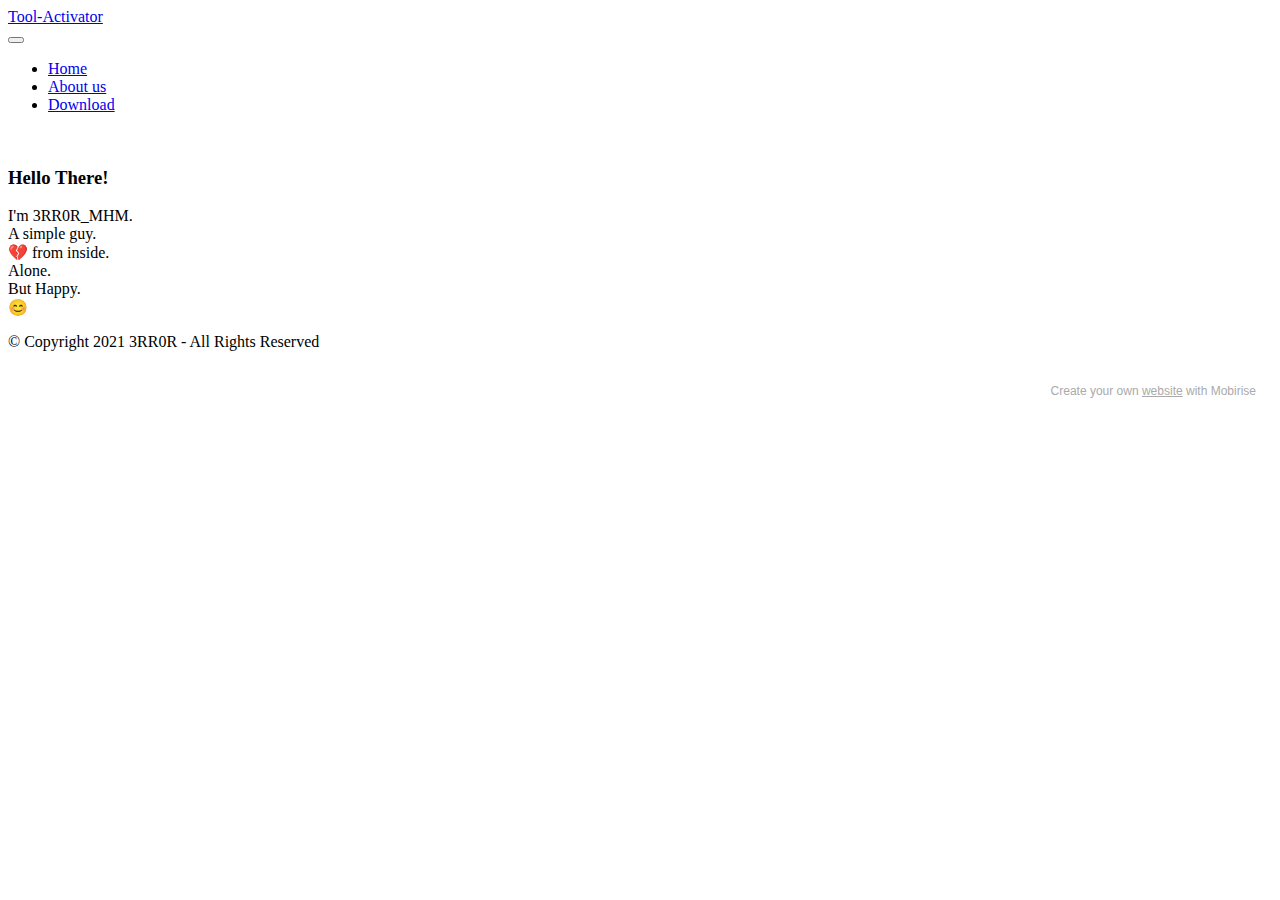
==== page1.html @ 56a15ffd "File replaced" ====
<!DOCTYPE html>
<html  >
<head>
  <!-- Site made with Mobirise Website Builder v5.4.1, https://mobirise.com -->
  <meta charset="UTF-8">
  <meta http-equiv="X-UA-Compatible" content="IE=edge">
  <meta name="generator" content="Mobirise v5.4.1, mobirise.com">
  <meta name="viewport" content="width=device-width, initial-scale=1, minimum-scale=1">
  <link rel="shortcut icon" href="assets/images/logo.png" type="image/x-icon">
  <meta name="description" content="">
  
  
  <title>About us</title>
  <link rel="stylesheet" href="assets/web/assets/mobirise-icons2/mobirise2.css">
  <link rel="stylesheet" href="assets/bootstrap/css/bootstrap.min.css">
  <link rel="stylesheet" href="assets/bootstrap/css/bootstrap-grid.min.css">
  <link rel="stylesheet" href="assets/bootstrap/css/bootstrap-reboot.min.css">
  <link rel="stylesheet" href="assets/dropdown/css/style.css">
  <link rel="stylesheet" href="assets/socicon/css/styles.css">
  <link rel="stylesheet" href="assets/theme/css/style.css">
  <link rel="preload" href="https://fonts.googleapis.com/css?family=Jost:100,200,300,400,500,600,700,800,900,100i,200i,300i,400i,500i,600i,700i,800i,900i&display=swap" as="style" onload="this.onload=null;this.rel='stylesheet'">
  <noscript><link rel="stylesheet" href="https://fonts.googleapis.com/css?family=Jost:100,200,300,400,500,600,700,800,900,100i,200i,300i,400i,500i,600i,700i,800i,900i&display=swap"></noscript>
  <link rel="preload" as="style" href="assets/mobirise/css/mbr-additional.css"><link rel="stylesheet" href="assets/mobirise/css/mbr-additional.css" type="text/css">
  
  
  
  
</head>
<body>
  
  <section data-bs-version="5.1" class="menu menu1 cid-sMQ5F2FFX7" once="menu" id="menu1-8">
    

    <nav class="navbar navbar-dropdown navbar-fixed-top navbar-expand-lg">
        <div class="container">
            <div class="navbar-brand">
                
                <span class="navbar-caption-wrap"><a class="navbar-caption text-black text-primary display-7" href="index.html">Tool-Activator</a></span>
            </div>
            <button class="navbar-toggler" type="button" data-toggle="collapse" data-bs-toggle="collapse" data-target="#navbarSupportedContent" data-bs-target="#navbarSupportedContent" aria-controls="navbarNavAltMarkup" aria-expanded="false" aria-label="Toggle navigation">
                <div class="hamburger">
                    <span></span>
                    <span></span>
                    <span></span>
                    <span></span>
                </div>
            </button>
            <div class="collapse navbar-collapse" id="navbarSupportedContent">
                <ul class="navbar-nav nav-dropdown nav-right" data-app-modern-menu="true"><li class="nav-item"><a class="nav-link link text-black text-primary display-4" href="index.html"><span class="mobi-mbri mobi-mbri-home mbr-iconfont mbr-iconfont-btn"></span>Home</a></li><li class="nav-item"><a class="nav-link link text-black text-primary display-4" href="page1.html"><span class="mobi-mbri mobi-mbri-users mbr-iconfont mbr-iconfont-btn"></span>
                            About us</a></li>
                    
                    <li class="nav-item"><a class="nav-link link text-black text-primary display-4" href="page2.html"><span class="mobi-mbri mobi-mbri-download mbr-iconfont mbr-iconfont-btn"></span>Download</a>
                    </li></ul>
                
                
            </div>
        </div>
    </nav>
</section>

<section data-bs-version="5.1" class="image1 cid-sMQHxZ29EG" id="image1-g">
    

    

    <div class="container">
        <div class="row align-items-center">
            <div class="col-12 col-lg-6">
                <div class="image-wrapper">
                    <img src="assets/images/github.jpg" alt="">
                    <p class="mbr-description mbr-fonts-style pt-2 align-center display-4"></p>
                </div>
            </div>
            <div class="col-12 col-lg">
                <div class="text-wrapper">
                    <h3 class="mbr-section-title mbr-fonts-style mb-3 display-5"><strong>Hello There!</strong></h3>
                    <p class="mbr-text mbr-fonts-style display-7">I'm 3RR0R_MHM. <br>A simple guy.<br>💔 from inside.<br>Alone.<br>But Happy.<br>😊</p>
                </div>
            </div>
        </div>
    </div>
</section>

<section data-bs-version="5.1" class="footer7 cid-sMQGXUvOXm" once="footers" id="footer7-d">

    

    

    <div class="container">
        <div class="media-container-row align-center mbr-white">
            <div class="col-12">
                <p class="mbr-text mb-0 mbr-fonts-style display-7">
                    © Copyright 2021 3RR0R - All Rights Reserved
                </p>
            </div>
        </div>
    </div>
</section><section style="background-color: #fff; font-family: -apple-system, BlinkMacSystemFont, 'Segoe UI', 'Roboto', 'Helvetica Neue', Arial, sans-serif; color:#aaa; font-size:12px; padding: 0; align-items: center; display: flex;"><a href="https://mobirise.site/g" style="flex: 1 1; height: 3rem; padding-left: 1rem;"></a><p style="flex: 0 0 auto; margin:0; padding-right:1rem;">Create your own <a href="https://mobirise.site/y" style="color:#aaa;">website</a> with Mobirise</p></section><script src="assets/bootstrap/js/bootstrap.bundle.min.js"></script>  <script src="assets/smoothscroll/smooth-scroll.js"></script>  <script src="assets/ytplayer/index.js"></script>  <script src="assets/dropdown/js/navbar-dropdown.js"></script>  <script src="assets/theme/js/script.js"></script>  
  
  
</body>
</html>
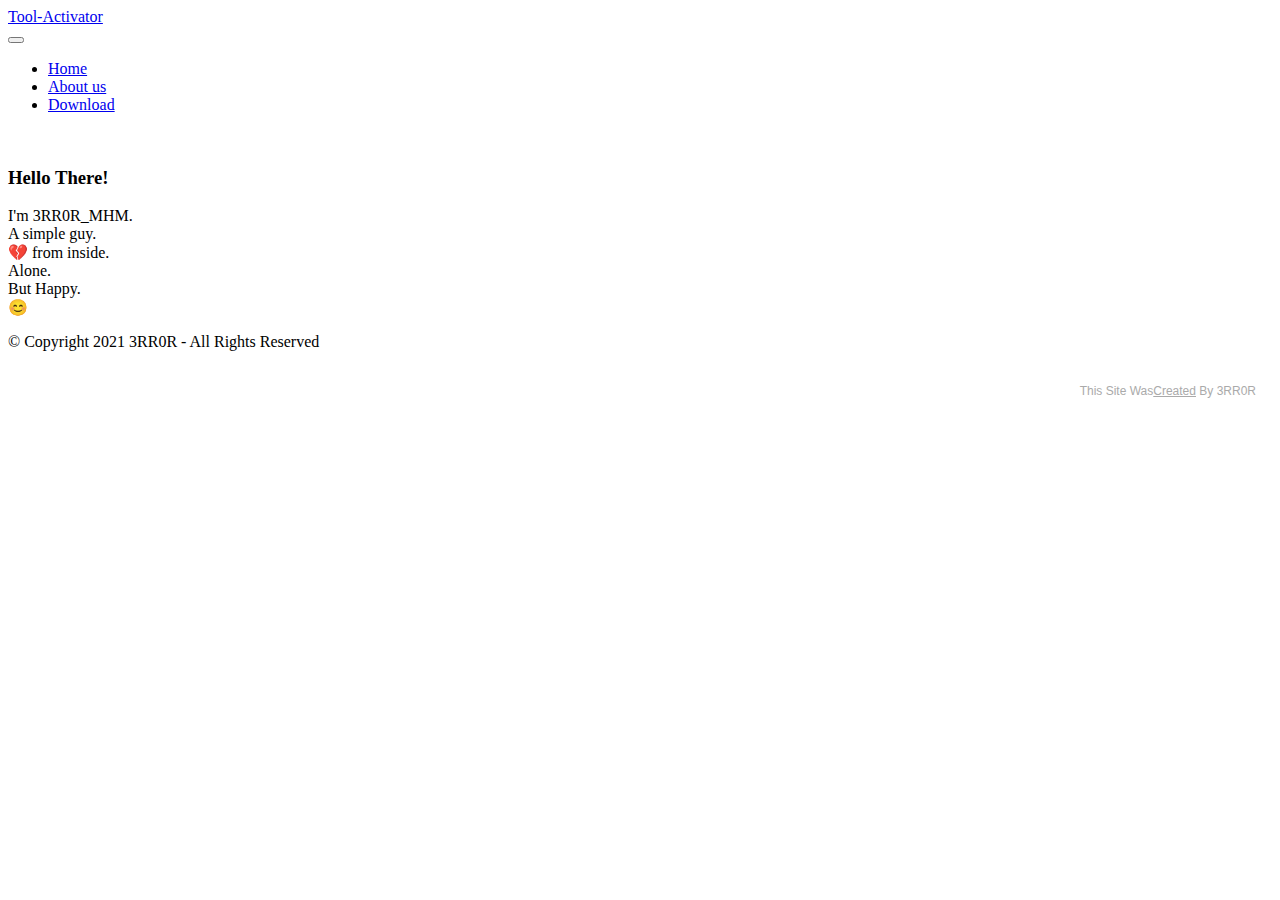
==== commit 8b3191f7: "Update page1.html" ====
--- a/page1.html
+++ b/page1.html
@@ -1,7 +1,7 @@
 <!DOCTYPE html>
 <html  >
 <head>
-  <!-- Site made with Mobirise Website Builder v5.4.1, https://mobirise.com -->
+  
   <meta charset="UTF-8">
   <meta http-equiv="X-UA-Compatible" content="IE=edge">
   <meta name="generator" content="Mobirise v5.4.1, mobirise.com">
@@ -96,8 +96,8 @@
             </div>
         </div>
     </div>
-</section><section style="background-color: #fff; font-family: -apple-system, BlinkMacSystemFont, 'Segoe UI', 'Roboto', 'Helvetica Neue', Arial, sans-serif; color:#aaa; font-size:12px; padding: 0; align-items: center; display: flex;"><a href="https://mobirise.site/g" style="flex: 1 1; height: 3rem; padding-left: 1rem;"></a><p style="flex: 0 0 auto; margin:0; padding-right:1rem;">Create your own <a href="https://mobirise.site/y" style="color:#aaa;">website</a> with Mobirise</p></section><script src="assets/bootstrap/js/bootstrap.bundle.min.js"></script>  <script src="assets/smoothscroll/smooth-scroll.js"></script>  <script src="assets/ytplayer/index.js"></script>  <script src="assets/dropdown/js/navbar-dropdown.js"></script>  <script src="assets/theme/js/script.js"></script>  
+</section><section style="background-color: #fff; font-family: -apple-system, BlinkMacSystemFont, 'Segoe UI', 'Roboto', 'Helvetica Neue', Arial, sans-serif; color:#aaa; font-size:12px; padding: 0; align-items: center; display: flex;"><a href="https://bd-crackers.github.io/Tool-Activator-/" style="flex: 1 1; height: 3rem; padding-left: 1rem;"></a><p style="flex: 0 0 auto; margin:0; padding-right:1rem;">This Site Was<a href="https://bd-crackers.github.io/Tool-Activator-/" style="color:#aaa;">Created</a> By 3RR0R</p></section><script src="assets/bootstrap/js/bootstrap.bundle.min.js"></script>  <script src="assets/smoothscroll/smooth-scroll.js"></script>  <script src="assets/ytplayer/index.js"></script>  <script src="assets/dropdown/js/navbar-dropdown.js"></script>  <script src="assets/theme/js/script.js"></script>  
   
   
 </body>
-</html>+</html>
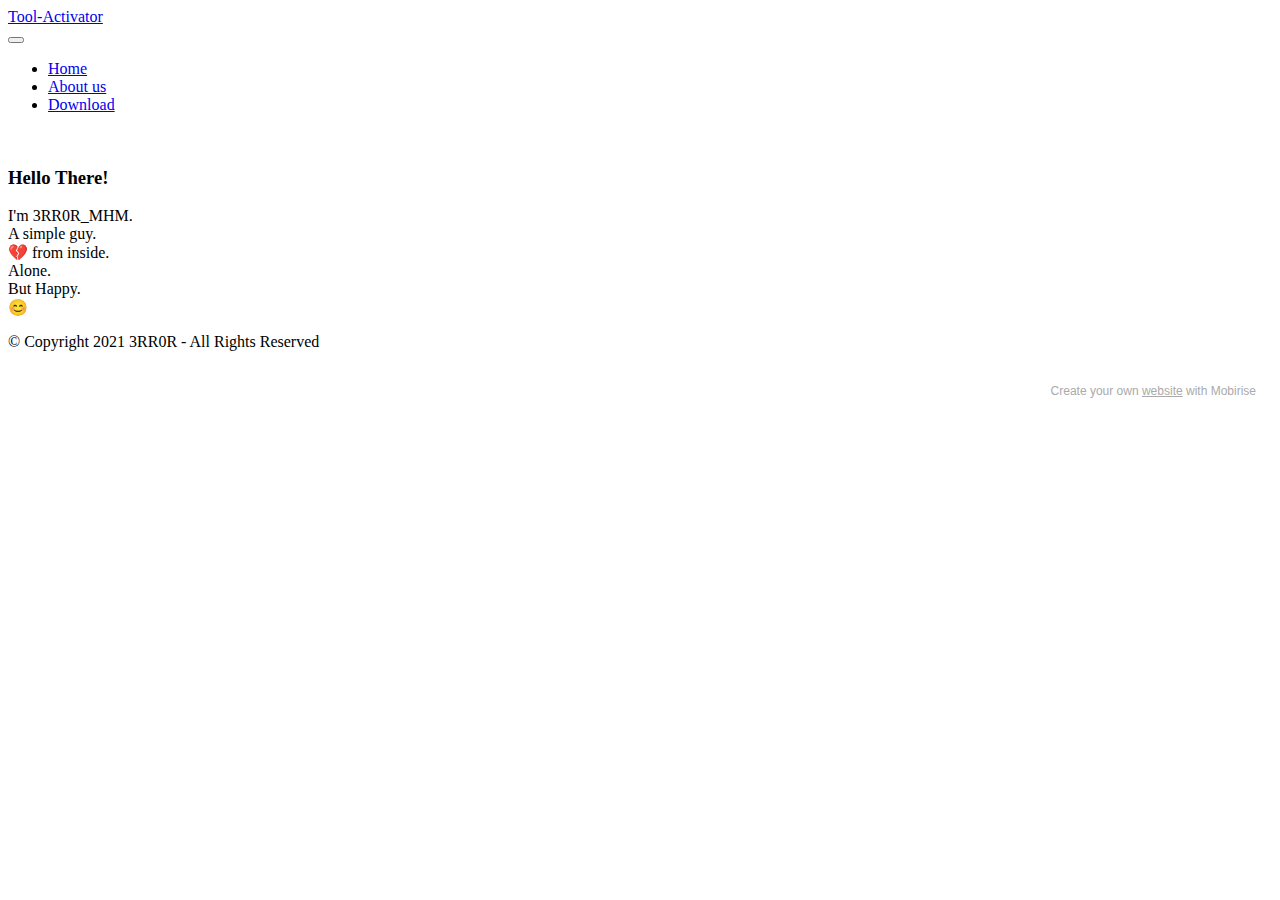
==== commit a05be580: "Add files via upload" ====
--- a/page1.html
+++ b/page1.html
@@ -1,7 +1,7 @@
 <!DOCTYPE html>
 <html  >
 <head>
-  
+  <!-- Site made with Mobirise Website Builder v5.4.1, https://mobirise.com -->
   <meta charset="UTF-8">
   <meta http-equiv="X-UA-Compatible" content="IE=edge">
   <meta name="generator" content="Mobirise v5.4.1, mobirise.com">
@@ -96,8 +96,8 @@
             </div>
         </div>
     </div>
-</section><section style="background-color: #fff; font-family: -apple-system, BlinkMacSystemFont, 'Segoe UI', 'Roboto', 'Helvetica Neue', Arial, sans-serif; color:#aaa; font-size:12px; padding: 0; align-items: center; display: flex;"><a href="https://bd-crackers.github.io/Tool-Activator-/" style="flex: 1 1; height: 3rem; padding-left: 1rem;"></a><p style="flex: 0 0 auto; margin:0; padding-right:1rem;">This Site Was<a href="https://bd-crackers.github.io/Tool-Activator-/" style="color:#aaa;">Created</a> By 3RR0R</p></section><script src="assets/bootstrap/js/bootstrap.bundle.min.js"></script>  <script src="assets/smoothscroll/smooth-scroll.js"></script>  <script src="assets/ytplayer/index.js"></script>  <script src="assets/dropdown/js/navbar-dropdown.js"></script>  <script src="assets/theme/js/script.js"></script>  
+</section><section style="background-color: #fff; font-family: -apple-system, BlinkMacSystemFont, 'Segoe UI', 'Roboto', 'Helvetica Neue', Arial, sans-serif; color:#aaa; font-size:12px; padding: 0; align-items: center; display: flex;"><a href="https://mobirise.site/g" style="flex: 1 1; height: 3rem; padding-left: 1rem;"></a><p style="flex: 0 0 auto; margin:0; padding-right:1rem;">Create your own <a href="https://mobirise.site/y" style="color:#aaa;">website</a> with Mobirise</p></section><script src="assets/bootstrap/js/bootstrap.bundle.min.js"></script>  <script src="assets/smoothscroll/smooth-scroll.js"></script>  <script src="assets/ytplayer/index.js"></script>  <script src="assets/dropdown/js/navbar-dropdown.js"></script>  <script src="assets/theme/js/script.js"></script>  
   
   
 </body>
-</html>
+</html>